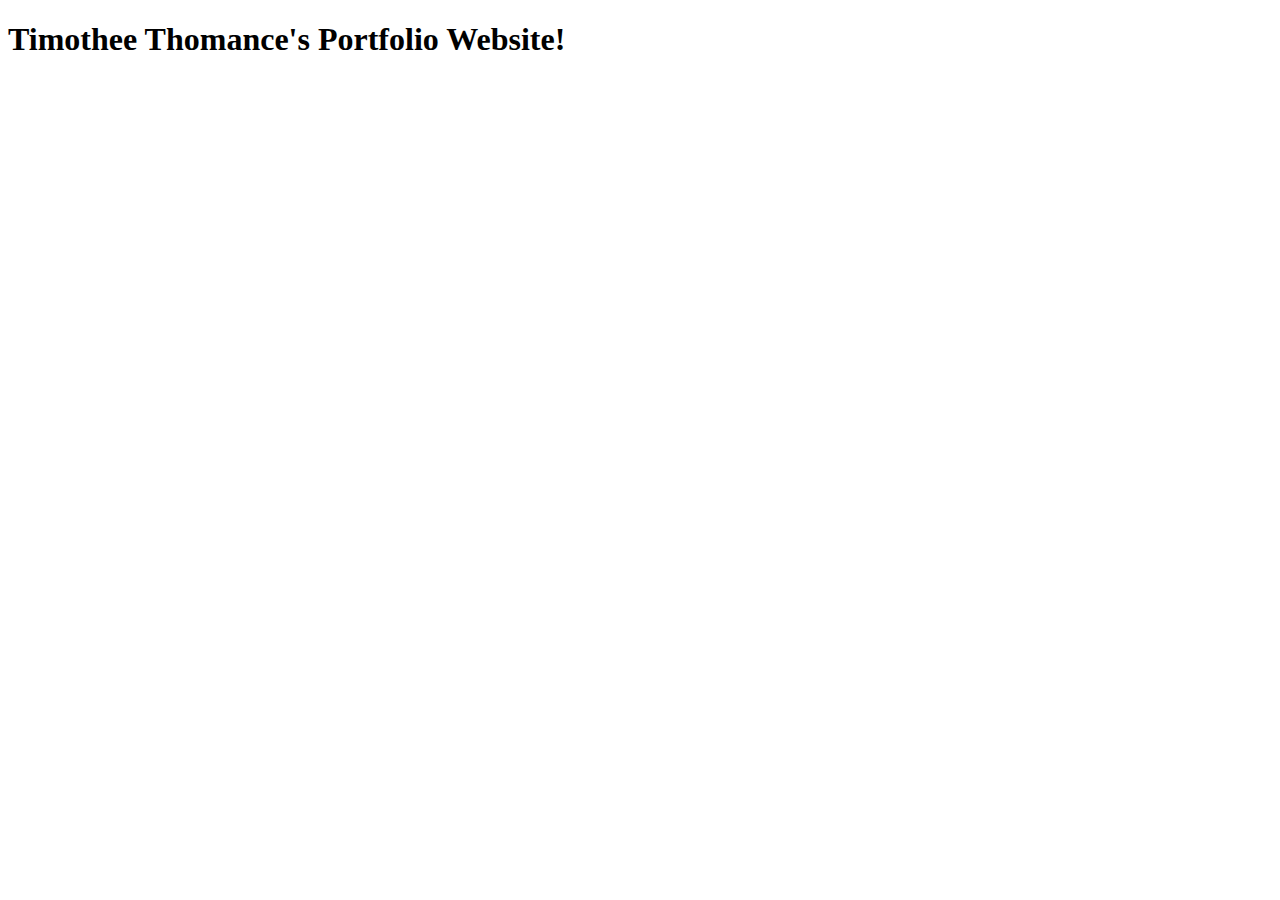
==== index.html @ a7f79da5 "New index.html content" ====
<!DOCTYPE html>
<html lang="en">
<head>
  <meta charset="UTF-8">
  <meta name="viewport" content="width=device-width, initial-scale=1.0">
  <title>My Portfolio Website</title>
</head>
<body>
  <h1>Timothee Thomance's Portfolio Website!</h1>
</body>
</html>
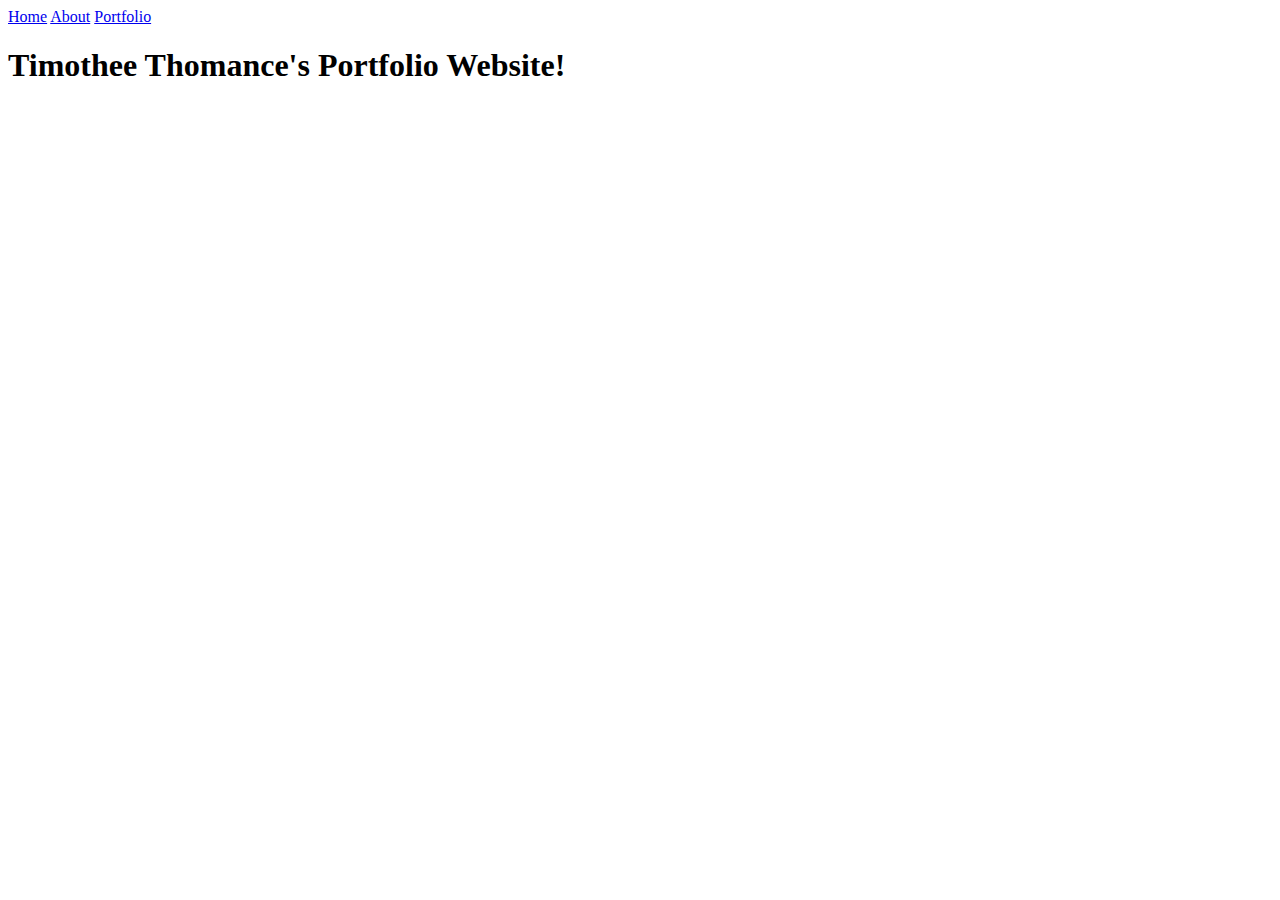
==== commit 9f7ee05d: "Added nav bars and linked css and js files to html files" ====
--- a/index.html
+++ b/index.html
@@ -3,9 +3,16 @@
 <head>
   <meta charset="UTF-8">
   <meta name="viewport" content="width=device-width, initial-scale=1.0">
+  <link rel="stylesheet" href="style.css">
+  <script src="javascript.js" defer></script>
   <title>My Portfolio Website</title>
 </head>
 <body>
+  <nav>
+    <a href="index.html">Home</a>
+    <a href="about.html">About</a>
+    <a href="portfolio.html">Portfolio</a>
+  </nav>
   <h1>Timothee Thomance's Portfolio Website!</h1>
 </body>
 </html>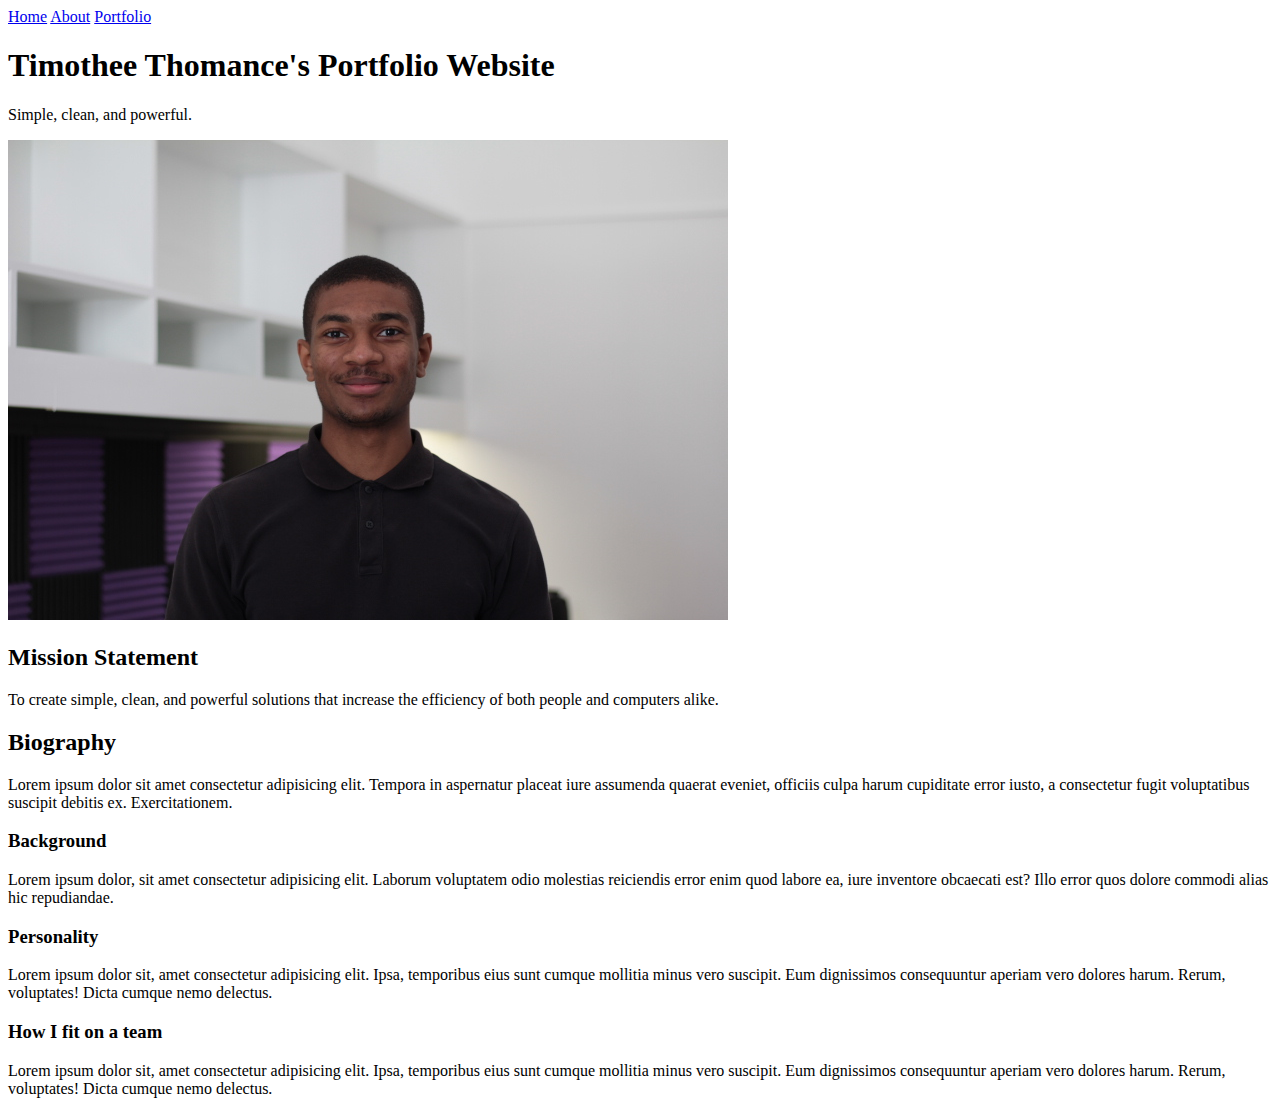
==== commit 9586cbe8: "Added content to index.html" ====
--- a/index.html
+++ b/index.html
@@ -1,18 +1,44 @@
 <!DOCTYPE html>
 <html lang="en">
+
 <head>
   <meta charset="UTF-8">
   <meta name="viewport" content="width=device-width, initial-scale=1.0">
+  
   <link rel="stylesheet" href="style.css">
   <script src="javascript.js" defer></script>
+
   <title>My Portfolio Website</title>
 </head>
+
 <body>
   <nav>
     <a href="index.html">Home</a>
     <a href="about.html">About</a>
     <a href="portfolio.html">Portfolio</a>
   </nav>
-  <h1>Timothee Thomance's Portfolio Website!</h1>
+
+  <section>
+    <h1>Timothee Thomance's Portfolio Website</h1> 
+    <p>Simple, clean, and powerful.</p>
+    <img class="headshot" src="headshot.jpg" alt="Headshot">
+    
+    <h2>Mission Statement</h2>
+    <p>To create simple, clean, and powerful solutions that increase the efficiency of both people and computers alike.</p>
+    
+    <h2>Biography</h2>
+      <p>Lorem ipsum dolor sit amet consectetur adipisicing elit. Tempora in aspernatur placeat iure assumenda quaerat eveniet, officiis culpa harum cupiditate error iusto, a consectetur fugit voluptatibus suscipit debitis ex. Exercitationem.</p>
+      
+      <h3>Background</h3>
+      <p>Lorem ipsum dolor, sit amet consectetur adipisicing elit. Laborum voluptatem odio molestias reiciendis error enim quod labore ea, iure inventore obcaecati est? Illo error quos dolore commodi alias hic repudiandae.</p>
+      
+      <h3>Personality</h3>
+      <p>Lorem ipsum dolor sit, amet consectetur adipisicing elit. Ipsa, temporibus eius sunt cumque mollitia minus vero suscipit. Eum dignissimos consequuntur aperiam vero dolores harum. Rerum, voluptates! Dicta cumque nemo delectus.</p>
+      
+      <h3>How I fit on a team</h3>
+      <p>Lorem ipsum dolor sit, amet consectetur adipisicing elit. Ipsa, temporibus eius sunt cumque mollitia minus vero suscipit. Eum dignissimos consequuntur aperiam vero dolores harum. Rerum, voluptates! Dicta cumque nemo delectus.</p>
+  </section>
+
 </body>
+
 </html>